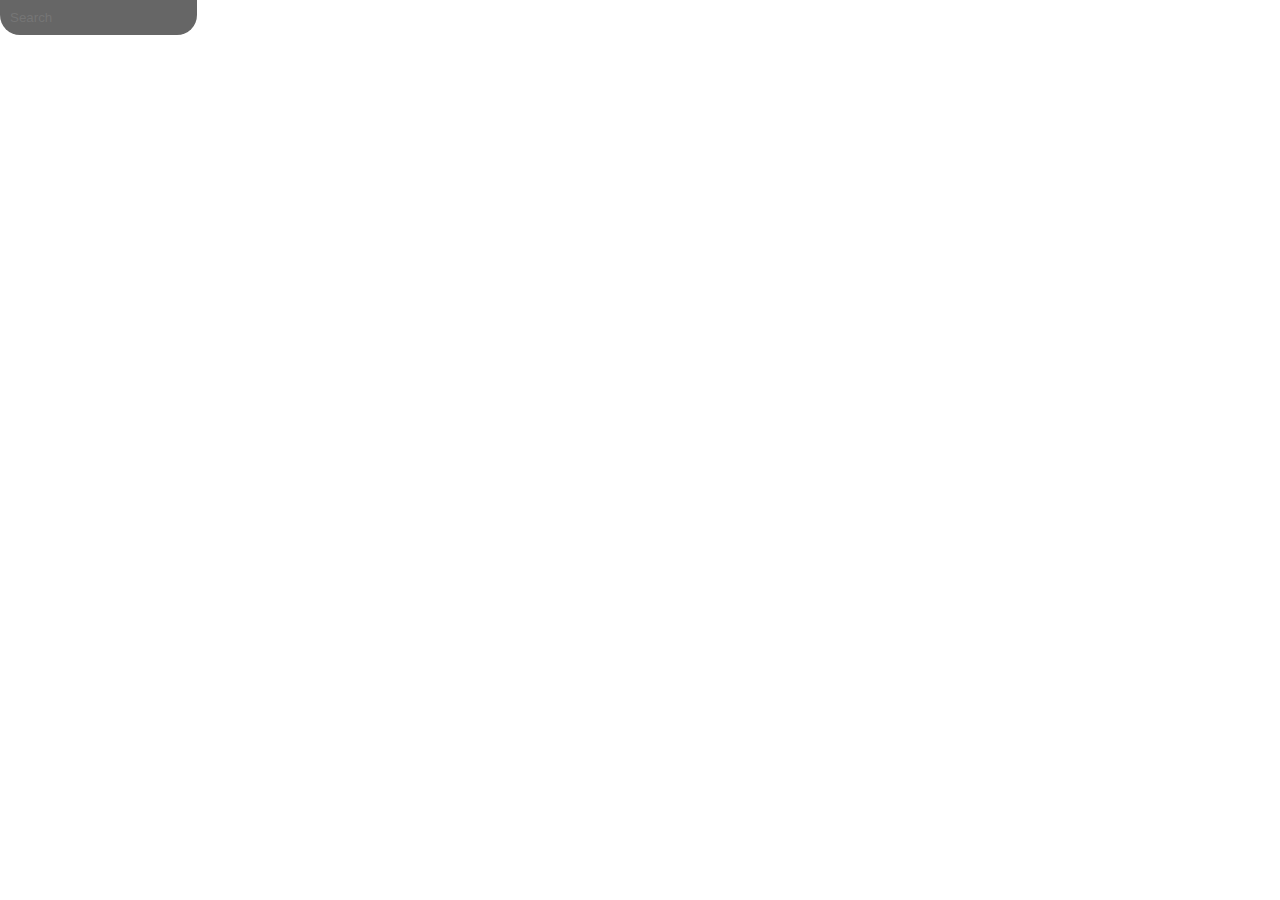
==== index.html @ 6b094fbd "starting project" ====
<!DOCTYPE html>
<html lang="en">
<head>
    <meta charset="UTF-8">
    <title>PokeDex</title>
    <link rel="stylesheet" href="css/styles.css">
</head>
<body ng-app="pokedexApp">


<div class="App" ng-controller="PokeDexController as vm">
    <img class="pokeball-back" id="pokeballBack" src="//hanashiro.github.io/pokedex/images/pokeball.svg" alt="">

    <input type="text" id="pokeFilter" placeholder="Search " ng-model="vm.searchText" />

    <ul class="poke-list" id="pokeList">
        <poke-list-item-component ng-repeat="pkm in vm.pkmList" pkm="pkm"></poke-list-item-component>
    </ul>
</div>

<script src="http://cdnjs.cloudflare.com/ajax/libs/angular.js/1.6.4/angular.min.js" ></script>
<script src="http://cdnjs.cloudflare.com/ajax/libs/angular.js/1.6.4/angular-route.min.js" ></script>

<script src="js/App.js"></script>
<script src="js/controllers/PokeDexController.js"></script>
<script src="js/components/PokeListItem/PokeListItemComponent.js"></script>
</body>
</html>
---- css/styles.css ----
.pokeball-back {
    position: fixed;
    top: 50%;
    left: -50%;
    transform: translateY(-50%);
    z-index: -100;
    width: 100%;
    opacity: 0.5; }

#pokeFilter {
    position: fixed;
    top: 0;
    left: 0;
    z-index: 5;
    padding: 10px;
    border: 0;
    border-bottom-left-radius: 20px;
    border-bottom-right-radius: 20px;
    background-color: #666;
    color: #fff; }

#pokeFilter:focus{
    outline: none;
}

.poke-list {
    float: right;
    margin-top: 50px;
    width: 70%;
    text-transform: capitalize;
    opacity: 0.95; }

.poke-list-item {
    display: flex;
    align-items: center;
    position: relative;
    padding: 10px;
    border: 1px solid black;
    border-top-left-radius: 20px;
    border-bottom-left-radius: 20px;
    cursor: pointer;
    list-style: none;
    background-color: #333;
    color: white; }
a{
    color: white;
    text-decoration: none;
}
.poke-list-item:hover {
    background-color: #555; }
.poke-list-item img{
    margin-right: 10px;
    vertical-align: middle;
}






.back-button{
    display: inline-block;
    position: fixed;
    top: 10px;
    right: 10px;
    width: 20px;
    height: 20px;
    text-align: center;
    text-decoration: none;
    font-weight: bold;
    border-radius: 20px;
    background-color: #333;
    color: white;
}

.poke-profile{
    text-align: center;
}

.poke-types{
    text-align: center;
    list-style-type: none;
    padding: 0;
    margin: 0;
}

.poke-types li{
    display: inline-block;
    margin: 2px;
}

table{
    border-collapse: collapse;
    background-color: rgba(255,255,255, 0.5);
    margin: 50px auto 0 auto;
}

td{
    border: 1px solid;
    padding: 5px;
}
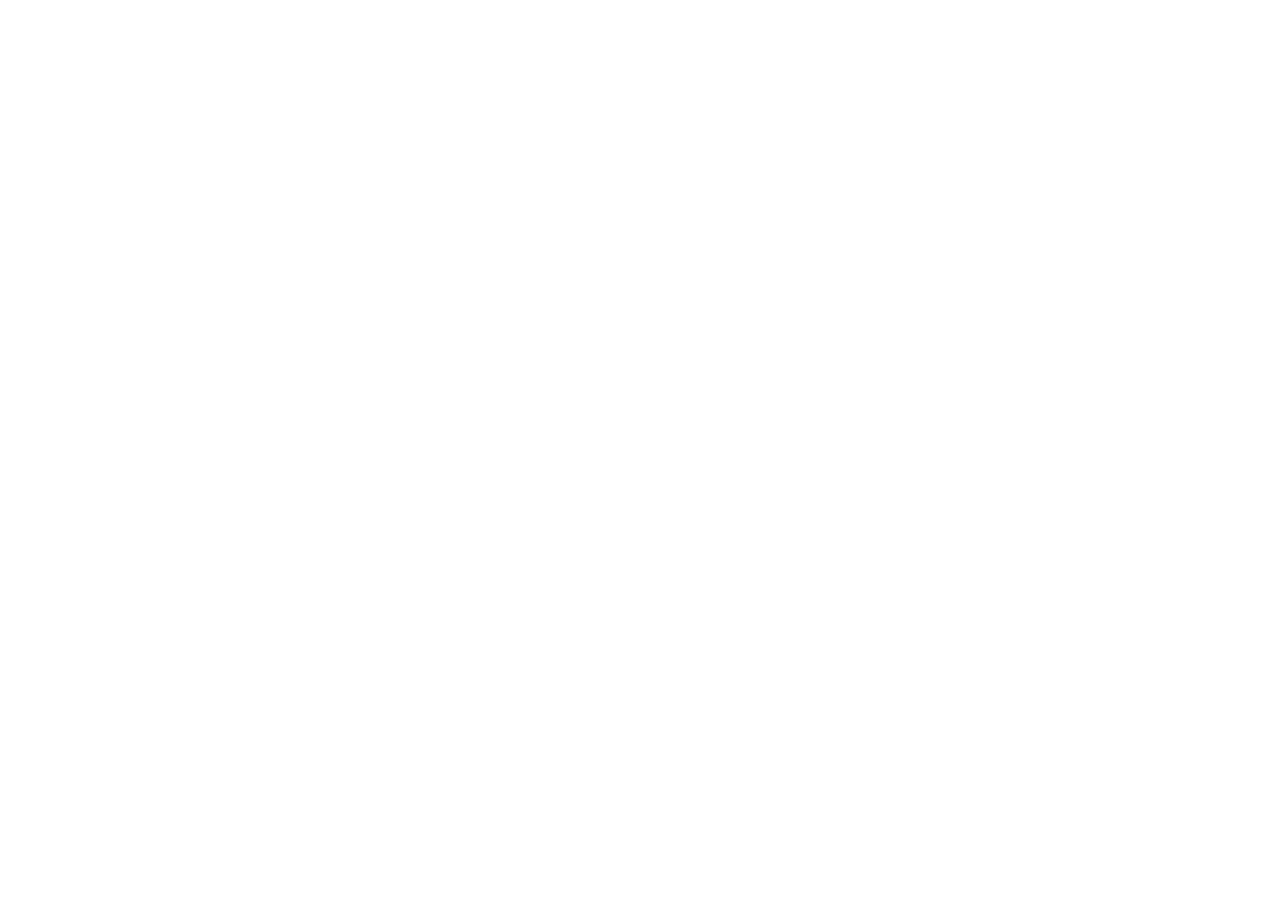
==== commit 686b70bb: "Controller/route/view findOne. Finished." ====
--- a/index.html
+++ b/index.html
@@ -8,21 +8,23 @@
 <body ng-app="pokedexApp">
 
 
-<div class="App" ng-controller="PokeDexController as vm">
-    <img class="pokeball-back" id="pokeballBack" src="//hanashiro.github.io/pokedex/images/pokeball.svg" alt="">
+<div class="App">
+    <img roll-on-scroll class="pokeball-back" id="pokeballBack" src="//hanashiro.github.io/pokedex/images/pokeball.svg" alt="">
 
-    <input type="text" id="pokeFilter" placeholder="Search " ng-model="vm.searchText" />
+    <ng-view></ng-view>
 
-    <ul class="poke-list" id="pokeList">
-        <poke-list-item-component ng-repeat="pkm in vm.pkmList" pkm="pkm"></poke-list-item-component>
-    </ul>
 </div>
 
 <script src="http://cdnjs.cloudflare.com/ajax/libs/angular.js/1.6.4/angular.min.js" ></script>
 <script src="http://cdnjs.cloudflare.com/ajax/libs/angular.js/1.6.4/angular-route.min.js" ></script>
 
 <script src="js/App.js"></script>
+<script src="js/Routes.js"></script>
 <script src="js/controllers/PokeDexController.js"></script>
+<script src="js/controllers/PokeInfoController.js"></script>
 <script src="js/components/PokeListItem/PokeListItemComponent.js"></script>
+<script src="js/directives/RolOnScrollDirective.js"></script>
+<script src="js/services/PokeApiFactory.js"></script>
+<script src="js/filters/NumberFormatterFilter.js"></script>
 </body>
 </html>